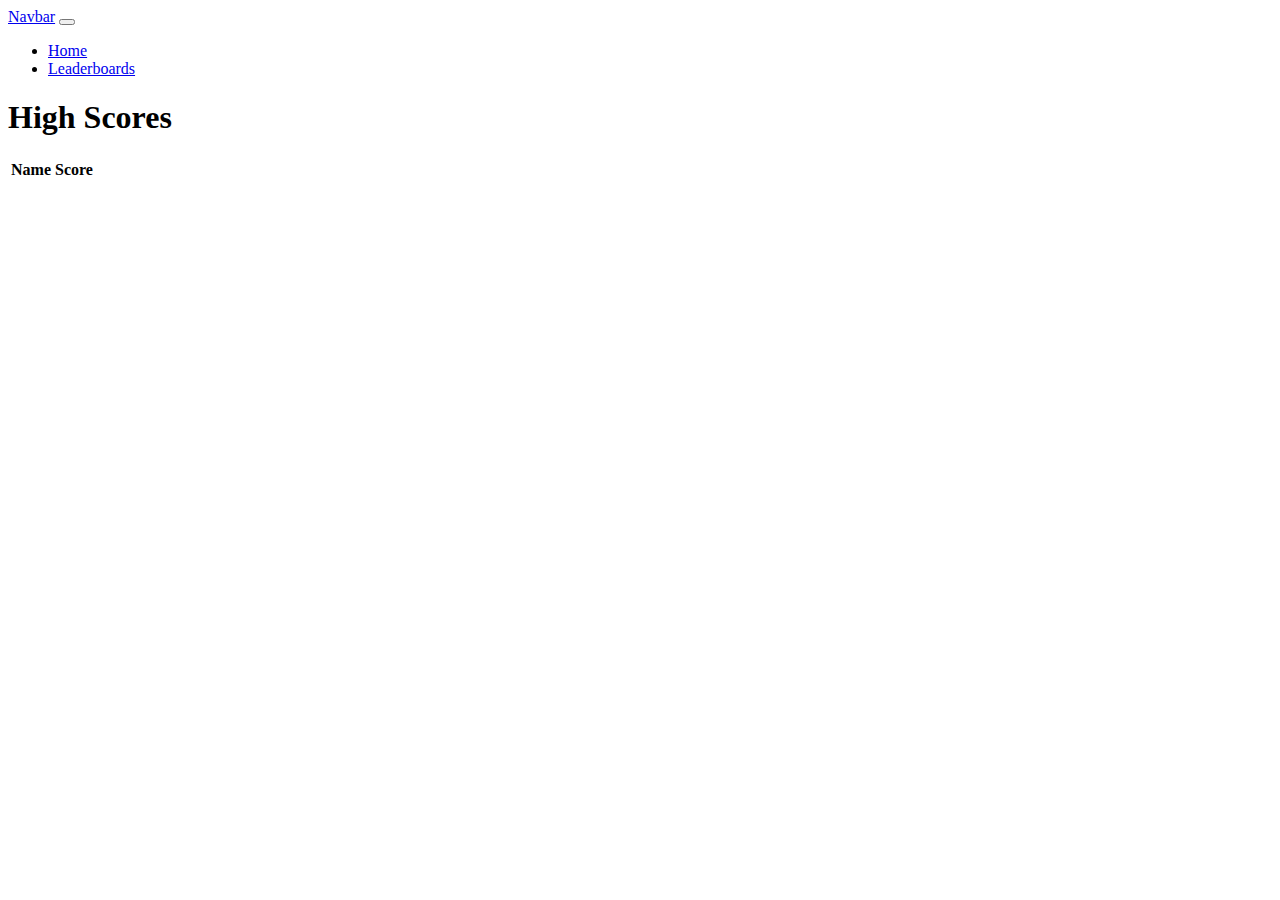
==== leaderboards.html @ 8299aa42 "populated leaderboards with scores" ====
<!DOCTYPE html>
<html lang="en">
<head>
    <meta charset="UTF-8">
    <meta http-equiv="X-UA-Compatible" content="IE=edge">
    <meta name="viewport" content="width=device-width, initial-scale=1.0">
    <link rel="stylesheet" href="https://cdn.jsdelivr.net/npm/bootstrap@5.1.3/dist/css/bootstrap.min.css" integrity="sha384-1BmE4kWBq78iYhFldvKuhfTAU6auU8tT94WrHftjDbrCEXSU1oBoqyl2QvZ6jIW3" crossorigin="anonymous">
    <link rel="stylesheet" href="./assets/style.css">
    <title>Coding Quiz | Leaderboards</title>
</head>
<body>
<!-- NAVBAR (CONSTANT) -->
    <nav class="navbar navbar-expand-lg navbar-light bg-light">
        <div class="container-fluid">
            <a class="navbar-brand" href="#">Navbar</a>
            <button class="navbar-toggler" type="button" data-bs-toggle="collapse" data-bs-target="#navbarNav" aria-controls="navbarNav" aria-expanded="false" aria-label="Toggle navigation">
            <span class="navbar-toggler-icon"></span>
            </button>
            <div class="collapse navbar-collapse" id="navbarNav">
            <ul class="navbar-nav">
                <li class="nav-item">
                <a class="nav-link active" aria-current="page" href="#">Home</a>
                </li>
                <li class="nav-item">
                <a class="nav-link" href="#">Leaderboards</a>
                </li>
            </ul>
            </div>
        </div>
    </nav>

    <main>
        <div class="leaderboards-container">
            <h1>High Scores</h1>
            <table id="highscores">
                <tr>
                    <th>Name</th>
                    <th>Score</th>
                </tr>
            </table>
        </div>
    </main>

    <script src="https://cdn.jsdelivr.net/npm/bootstrap@5.1.3/dist/js/bootstrap.bundle.min.js" integrity="sha384-ka7Sk0Gln4gmtz2MlQnikT1wXgYsOg+OMhuP+IlRH9sENBO0LRn5q+8nbTov4+1p" crossorigin="anonymous"></script>
    <script src="https://cdn.jsdelivr.net/npm/bootstrap@5.1.3/dist/js/bootstrap.min.js" integrity="sha384-QJHtvGhmr9XOIpI6YVutG+2QOK9T+ZnN4kzFN1RtK3zEFEIsxhlmWl5/YESvpZ13" crossorigin="anonymous"></script>
    <script src="./assets/leaderboards.js"></script>
</body>
</html>
---- assets/style.css ----
#quizpage {
    display: none;
}

#results-page {
    display: none;
}
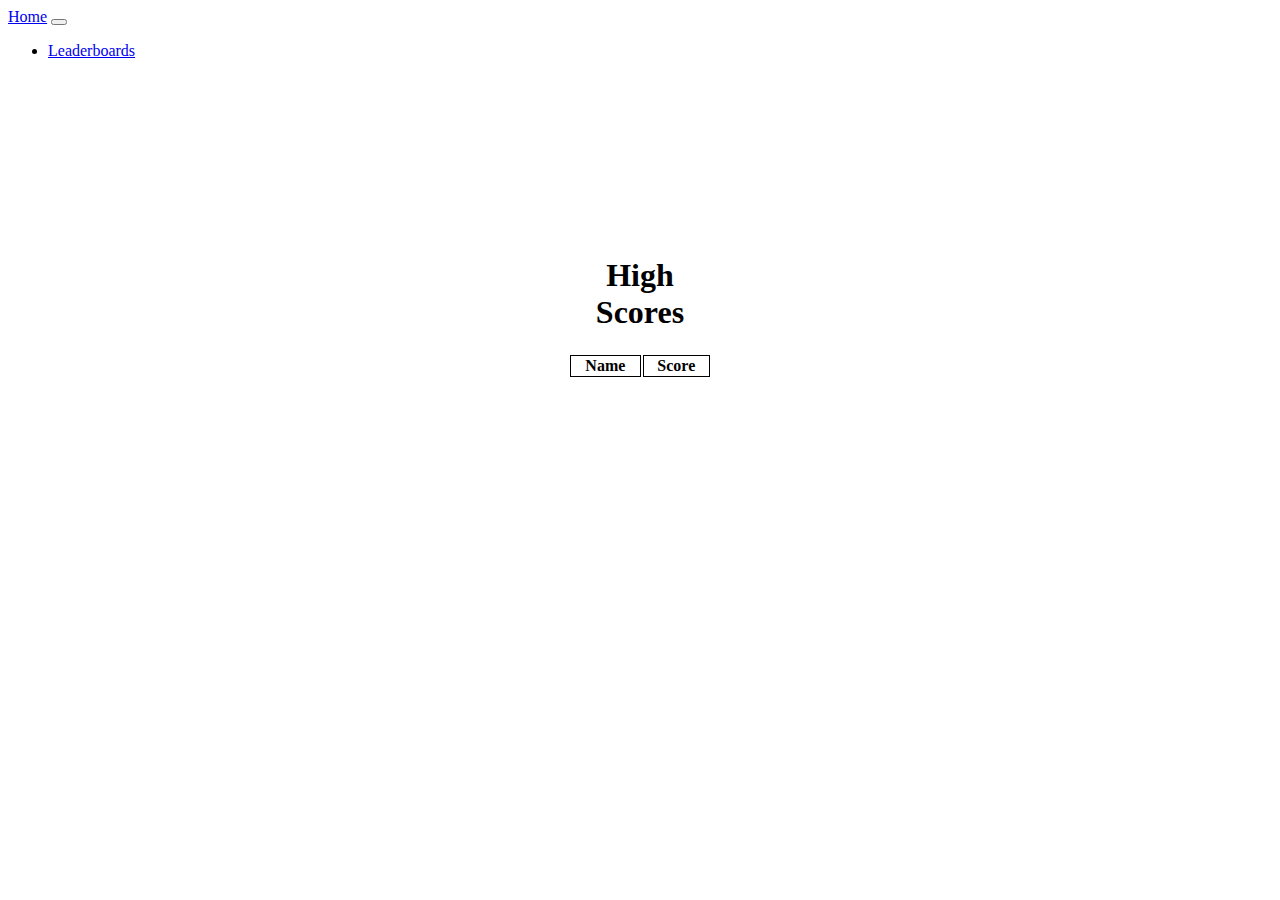
==== commit 4a42ab22: "styling leaderboards" ====
--- a/leaderboards.html
+++ b/leaderboards.html
@@ -12,17 +12,14 @@
 <!-- NAVBAR (CONSTANT) -->
     <nav class="navbar navbar-expand-lg navbar-light bg-light">
         <div class="container-fluid">
-            <a class="navbar-brand" href="#">Navbar</a>
+            <a class="navbar-brand" href="/">Home</a>
             <button class="navbar-toggler" type="button" data-bs-toggle="collapse" data-bs-target="#navbarNav" aria-controls="navbarNav" aria-expanded="false" aria-label="Toggle navigation">
             <span class="navbar-toggler-icon"></span>
             </button>
             <div class="collapse navbar-collapse" id="navbarNav">
             <ul class="navbar-nav">
                 <li class="nav-item">
-                <a class="nav-link active" aria-current="page" href="#">Home</a>
-                </li>
-                <li class="nav-item">
-                <a class="nav-link" href="#">Leaderboards</a>
+                <a class="nav-link" href="/leaderboards.html">Leaderboards</a>
                 </li>
             </ul>
             </div>
@@ -30,8 +27,8 @@
     </nav>
 
     <main>
-        <div class="leaderboards-container">
-            <h1>High Scores</h1>
+        <div id="leaderboard-container" class="flex-container">
+            <h1 id="score-title">High Scores</h1>
             <table id="highscores">
                 <tr>
                     <th>Name</th>
--- a/assets/style.css
+++ b/assets/style.css
@@ -4,4 +4,27 @@
 
 #results-page {
     display: none;
-}+}
+
+main {
+    padding: 10em;
+}
+
+.flex-container {
+    display: flex;
+    justify-content: center;
+    flex-direction: column;
+    padding: 0 25em;
+    text-align: center;
+}
+
+th, td {
+    border: 1px solid black;
+    font-weight: 600;
+}
+
+td {
+    padding: 1em;
+    min-width: 100px;
+    font-size: 18px;
+}
